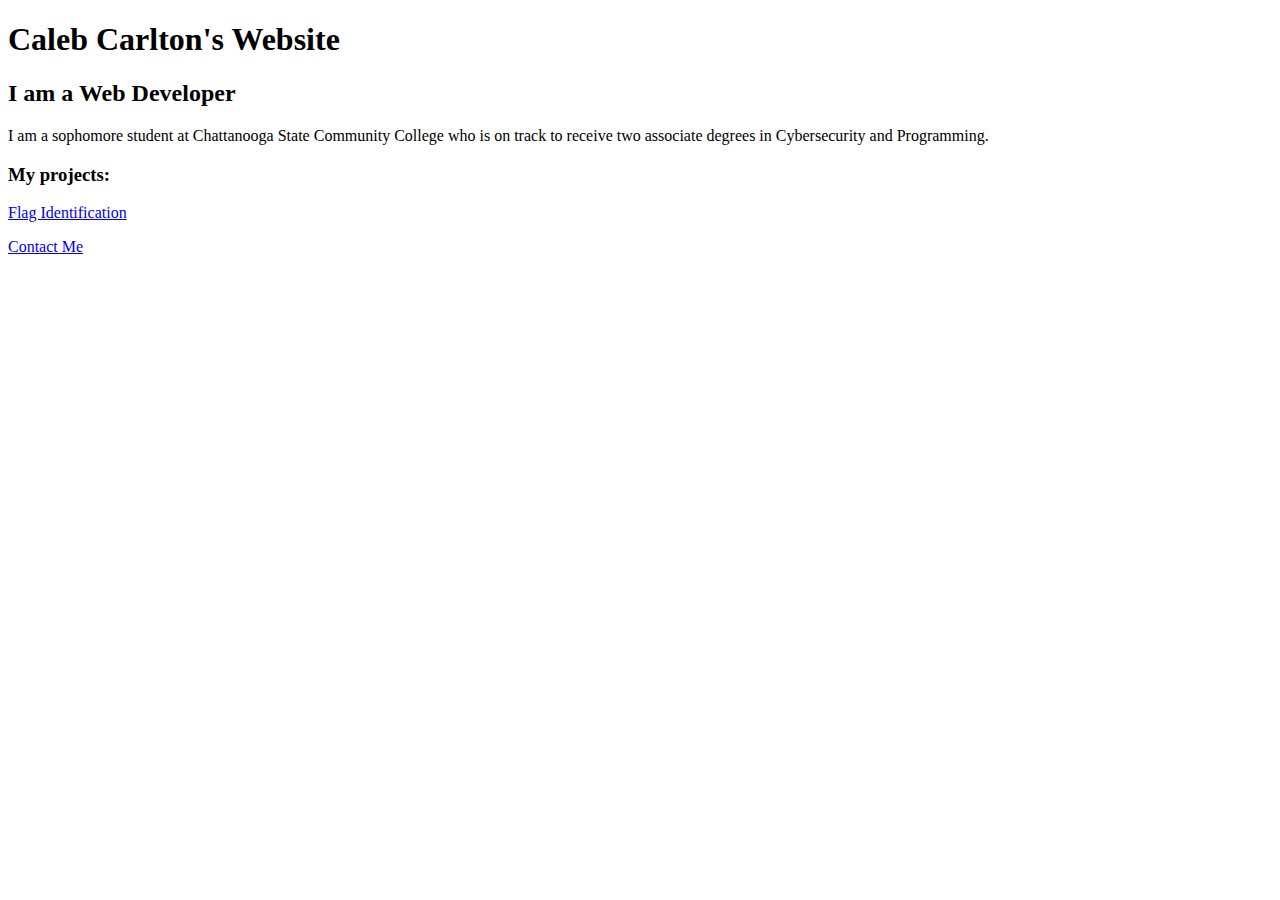
==== index.html @ 059dec2c "Renamed main.html to index.html" ====
<!DOCTYPE html>
<html lang="en">
<head>
    <meta charset="UTF-8">
    <meta name="viewport" content="width=device-width, initial-scale=1.0">
    <title>Caleb Carlton's Website</title>
</head>
<body>
    <h1>Caleb Carlton's Website</h1>
    <h2>I am a Web Developer</h2>
    <p>I am a sophomore student at Chattanooga State Community College
        who is on track to receive two associate degrees in Cybersecurity and Programming.</p>
    <h3>My projects:</h3>
    <a href="https://ktane.timwi.de/HTML/Flag%20Identification.html">Flag Identification</a>
    
    <p><a href="./contact.html">Contact Me</a></p>
</body>
</html>
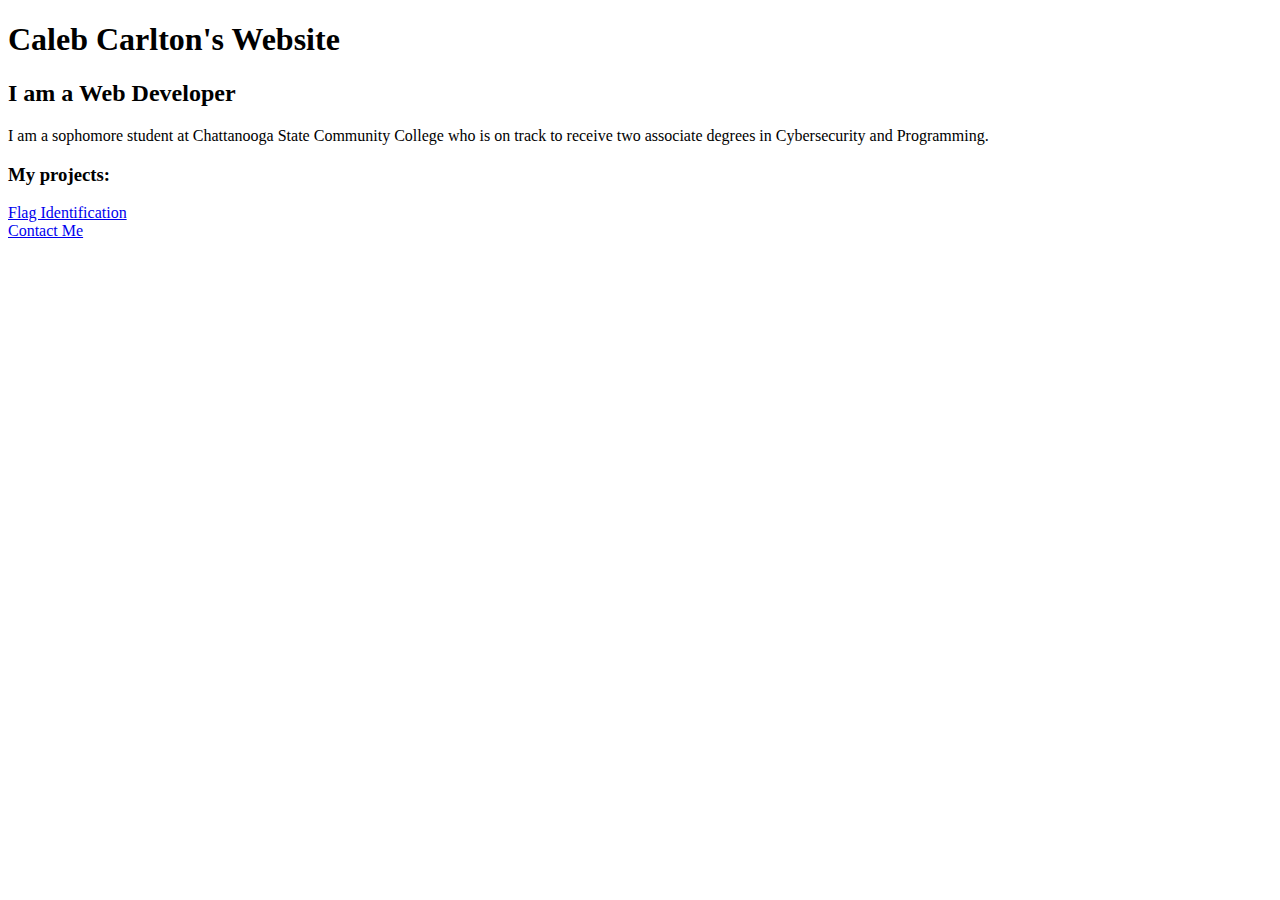
==== commit 12bae43d: "Added CSS file" ====
--- a/index.html
+++ b/index.html
@@ -3,16 +3,20 @@
 <head>
     <meta charset="UTF-8">
     <meta name="viewport" content="width=device-width, initial-scale=1.0">
-    <title>Caleb Carlton's Website</title>
+    <title>Caleb's Portfolio</title>
+    <link rel="stylesheet" href="./style.css">
 </head>
 <body>
+    <div id="description">
     <h1>Caleb Carlton's Website</h1>
     <h2>I am a Web Developer</h2>
     <p>I am a sophomore student at Chattanooga State Community College
         who is on track to receive two associate degrees in Cybersecurity and Programming.</p>
+    </div>
     <h3>My projects:</h3>
     <a href="https://ktane.timwi.de/HTML/Flag%20Identification.html">Flag Identification</a>
     
-    <p><a href="./contact.html">Contact Me</a></p>
+    <footer><a href="./contact.html">Contact Me</a></footer>
 </body>
+
 </html>